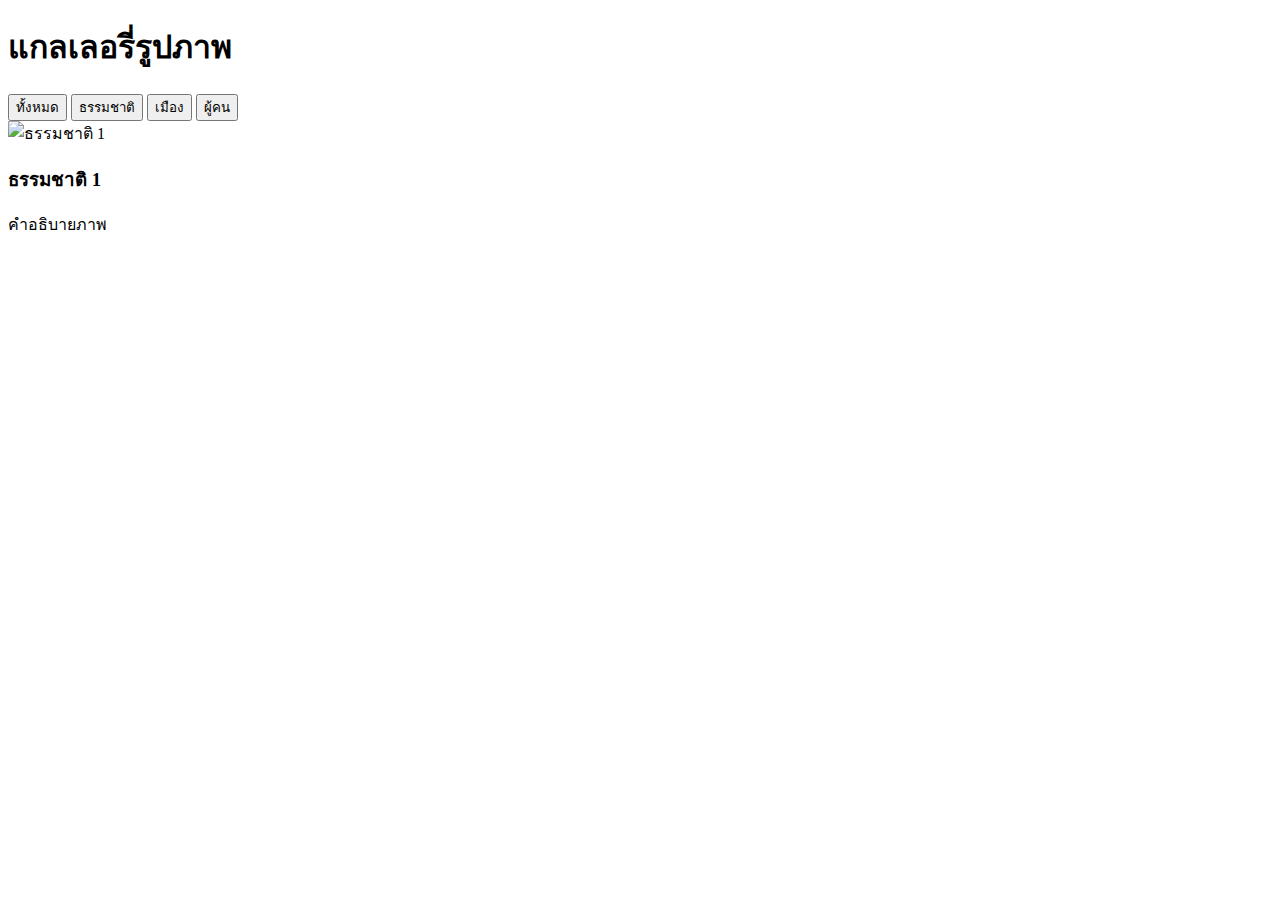
==== gallery.html @ ae595422 "สรางโครงสราง HTML สาหรบแกลเลอร" ====
<!-- gallery.html -->
<!DOCTYPE html>
<html lang="th">
<head>
 <meta charset="UTF-8">
 <meta name="viewport" content="width=device-width, initial-scale=1.0">
 <title>แกลเลอรี่รูปภาพ</title>
 <link rel="stylesheet" href="css/styles-gallery.css">
</head>
<body>
 <header class="header">
 <h1>แกลเลอรี่รูปภาพ</h1>
 <nav class="filters">
 <button class="filter-btn active" data-filter="all">ทั้งหมด</button>
 <button class="filter-btn" data-filter="nature">ธรรมชาติ</button>
 <button class="filter-btn" data-filter="city">เมือง</button>
 <button class="filter-btn" data-filter="people">ผู้คน</button>
 </nav>
 </header>
 <main class="gallery">
 <div class="gallery-item nature">
 <img src="https://images.unsplash.com/photo-1506905925346-21bda4d32df4
" alt="ธรรมชาติ 1">
 <div class="overlay">
 <h3>ธรรมชาติ 1</h3>
 <p>คําอธิบายภาพ</p>
 </div>
 </div>
 <!-- เพิ่มรูปภาพอื่นๆ ในลักษณะเดียวกัน -->
 </main>
</body>
</html>
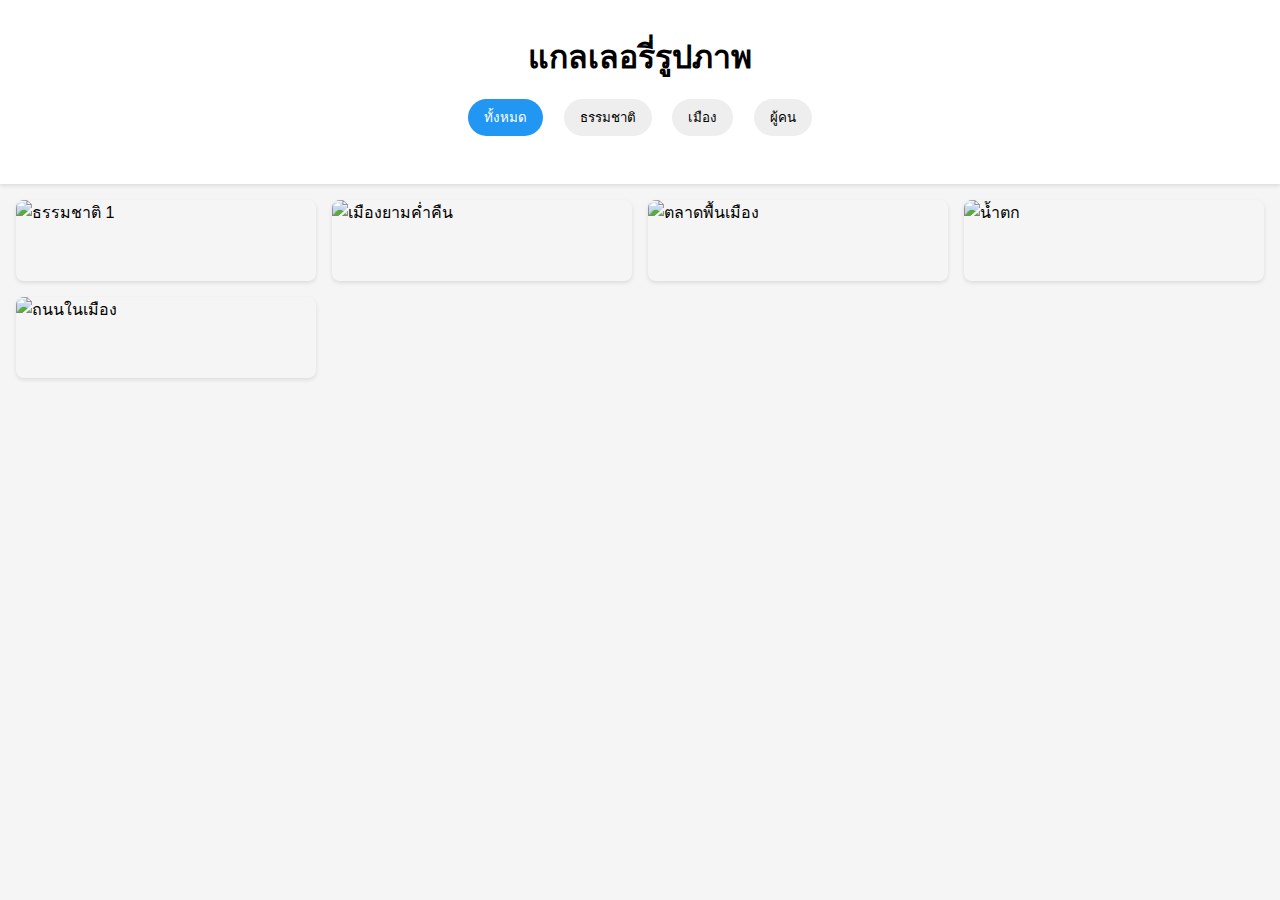
==== commit f4adcf86: "เพมรปภาพและ Lazy Loading" ====
--- a/gallery.html
+++ b/gallery.html
@@ -27,6 +27,46 @@
  </div>
  </div>
  <!-- เพิ่มรูปภาพอื่นๆ ในลักษณะเดียวกัน -->
+ <div class="gallery-item city">
+    <img
+    src="https://images.unsplash.com/photo-1449824913935-59a10b8d2000"
+    alt="เมืองยามคํ่าคืน"
+    />
+    <div class="overlay">
+    <h3>เมืองยามคํ่าคืน</h3>
+    <p>แสงไฟระยิบระยับในเมืองใหญ่</p>
+    </div>
+    </div>
+    <div class="gallery-item people">
+    <img
+    src="https://images.unsplash.com/photo-1517457373958-b7bdd4587205"
+    alt="ตลาดพื้นเมือง"
+    />
+    <div class="overlay">
+    <h3>ตลาดพื้นเมือง</h3>
+    <p>วิถีชวิตในตลาดท ้องถิ่น ี </p>
+    </div>
+    </div>
+    <div class="gallery-item nature">
+    <img
+    src="https://images.unsplash.com/photo-1432405972618-c60b0225b8f9"
+    alt="นํ้าตก"
+    />
+    <div class="overlay">
+    <h3>นํ้าตก</h3>
+    <p>นํ้าตกท่ามกลางธรรมชาติ</p>
+    </div>
+    </div>
+    <div class="gallery-item city">
+    <img
+    src="https://images.unsplash.com/photo-1444723121867-7a241cacace9"
+    alt="ถนนในเมือง"
+    />
+    <div class="overlay">
+    <h3>ถนนในเมือง</h3>
+    <p>การจราจรและชวิตในเมือง ี </p>
+    </div>
+    </div>
  </main>
 </body>
 </html>--- a/css/styles-gallery.css
+++ b/css/styles-gallery.css
@@ -0,0 +1,83 @@
+/* styles-gallery.css */
+* {
+    margin: 0;
+    padding: 0;
+    box-sizing: border-box;
+   }
+   body {
+    font-family: -apple-system, BlinkMacSystemFont, 'Segoe UI', Roboto, sans-serif;
+    line-height: 1.6;
+    background: #f5f5f5;
+   }
+   .header {
+    text-align: center;
+    padding: 2rem;
+    background: white;
+    box-shadow: 0 2px 4px rgba(0,0,0,0.1);
+   }
+   .filters {
+    margin: 1rem 0;
+   }
+   .filter-btn {
+    padding: 0.5rem 1rem;
+    margin: 0 0.5rem;
+    border: none;
+    border-radius: 25px;
+    background: #eee;
+    cursor: pointer;
+    transition: all 0.3s ease;
+   }
+   .filter-btn.active {
+    background: #2196F3;
+    color: white;
+   }
+   .gallery {
+    display: grid;
+    grid-template-columns: repeat(auto-fill, minmax(300px, 1fr));
+    gap: 1rem;
+    padding: 1rem;
+   }
+   .gallery-item {
+    position: relative;
+    overflow: hidden;
+    border-radius: 8px;
+    box-shadow: 0 2px 4px rgba(0,0,0,0.1);
+   }
+   .gallery-item img {
+    width: 100%;
+    height: 100%;
+    object-fit: cover;
+    display: block;
+   }
+
+   /* สําหรับแท็บเล็ต */
+@media (max-width: 768px) {
+    .gallery {
+    grid-template-columns: repeat(2, 1fr);
+    }
+   
+    .filters {
+    display: flex;
+    flex-wrap: wrap;
+    justify-content: center;
+    gap: 0.5rem;
+    }
+   
+    .filter-btn {
+    flex: 0 1 calc(50% - 1rem);
+    }
+   }
+   /* สําหรับมือถือ */
+   @media (max-width: 480px) {
+    .gallery {
+    grid-template-columns: 1fr;
+    }
+   
+    .filter-btn {
+    flex: 1 1 100%;
+    }
+   
+    .header h1 {
+    font-size: 1.5rem;
+    }
+   }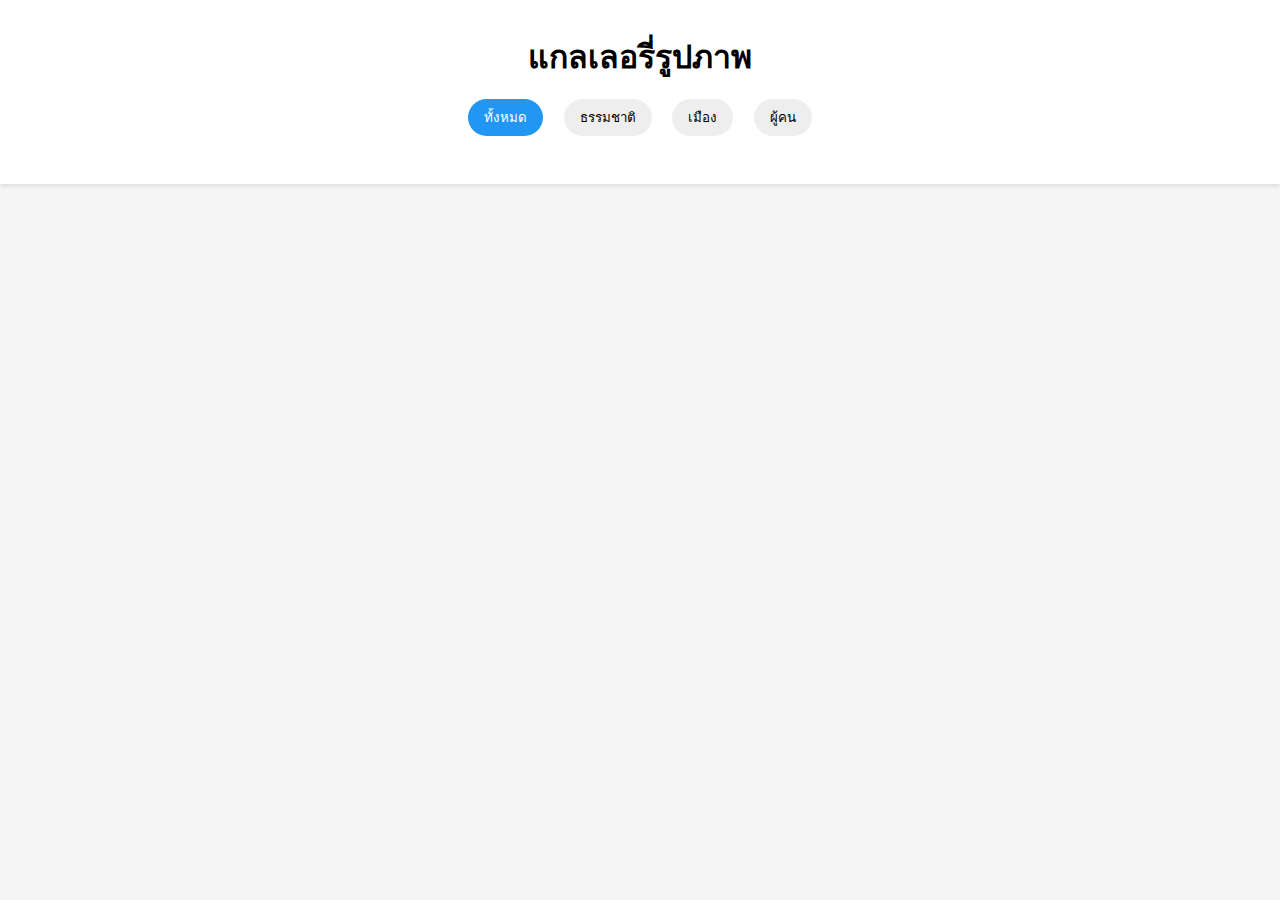
==== commit d7857001: "เชอมตอ JavaScript" ====
--- a/gallery.html
+++ b/gallery.html
@@ -67,6 +67,7 @@
     <p>การจราจรและชวิตในเมือง ี </p>
     </div>
     </div>
+    <script src="js/script.js"></script>
  </main>
 </body>
 </html>--- a/css/styles-gallery.css
+++ b/css/styles-gallery.css
@@ -80,4 +80,30 @@
     .header h1 {
     font-size: 1.5rem;
     }
-   }+   }
+
+   .overlay {
+    position: absolute;
+    bottom: 0;
+    left: 0;
+    right: 0;
+    background: rgba(0,0,0,0.7);
+    color: white;
+    padding: 1rem;
+    transform: translateY(100%);
+    transition: transform 0.3s ease;
+   }
+   .gallery-item:hover .overlay {
+    transform: translateY(0);
+   }
+   @keyframes fadeIn {
+    from { opacity: 0; }
+    to { opacity: 1; }
+   }
+   .gallery-item {
+    opacity: 0;
+    animation: fadeIn 0.5s ease-out forwards;
+   }
+   .gallery-item:nth-child(1) { animation-delay: 0.1s; }
+   .gallery-item:nth-child(2) { animation-delay: 0.2s; }
+   .gallery-item:nth-child(3) { animation-delay: 0.3s; }